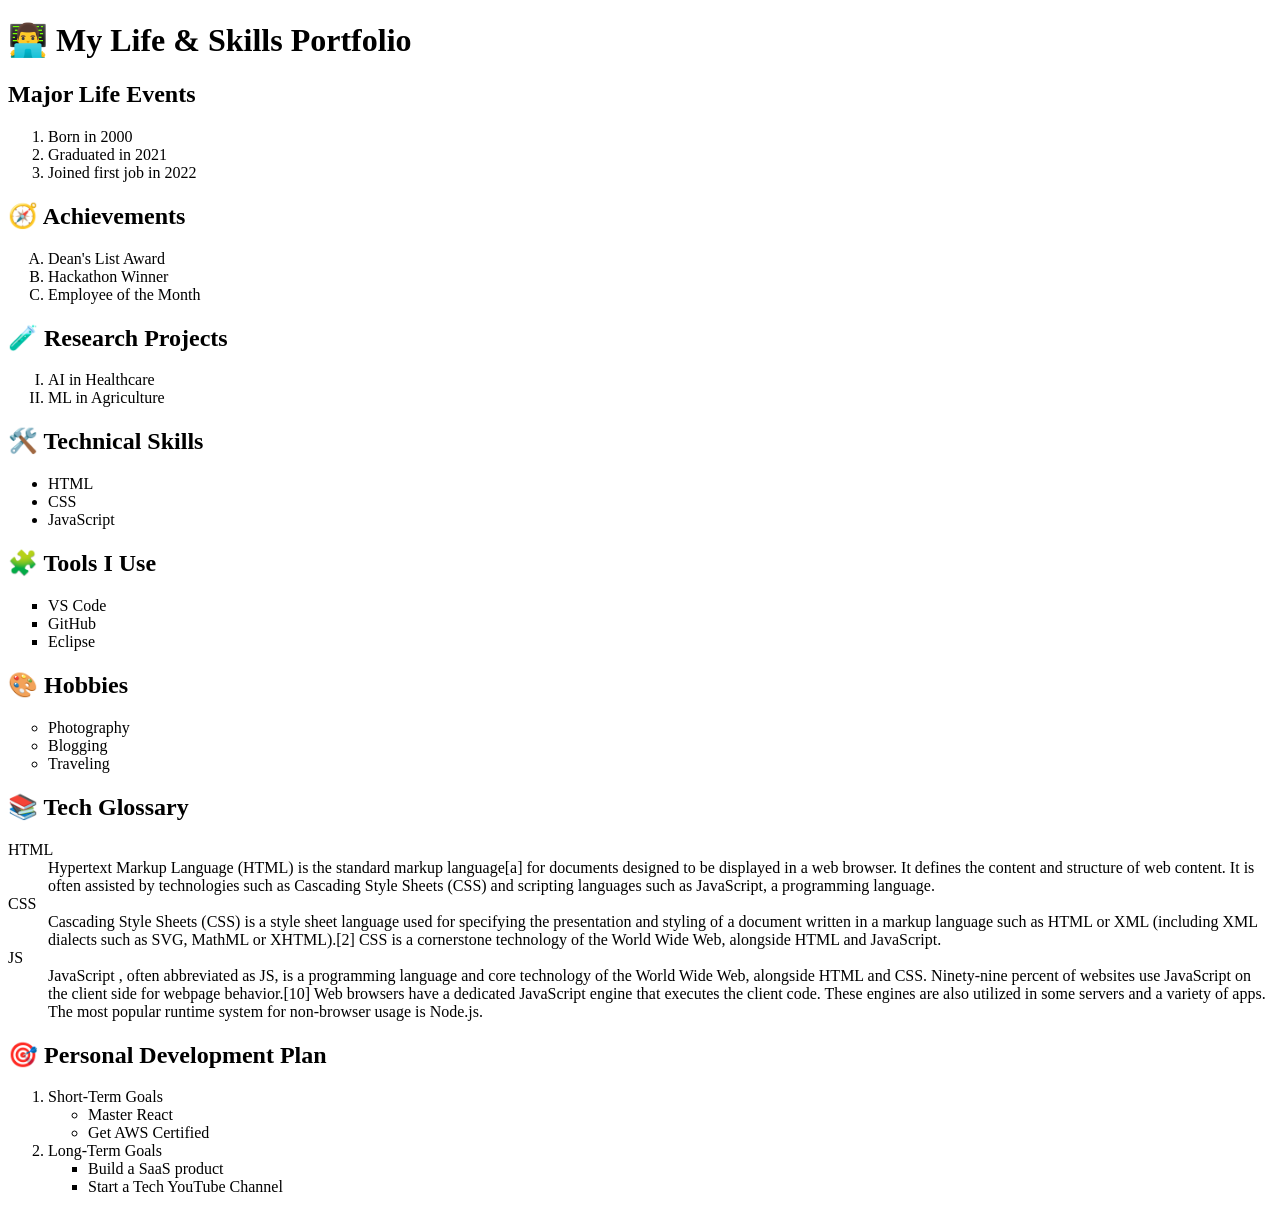
==== project2.html @ cdfc5c8b "first commit" ====
<!DOCTYPE html>
<html lang="en">
  <head>
    <meta charset="UTF-8" />
    <title>My Life Events</title>
  </head>
  <body>
    <h1>👨‍💻 My Life & Skills Portfolio</h1>
    <h2>Major Life Events</h2>
    <ol type="1">
      <li>Born in 2000</li>
      <li>Graduated in 2021</li>
      <li>Joined first job in 2022</li>
    </ol>
    <h2>🧭 Achievements</h2>
    <ol type="A">
      <li>Dean's List Award</li>
      <li>Hackathon Winner</li>
      <li>Employee of the Month</li>
    </ol>
    <h2>🧪 Research Projects</h2>
    <ol type="I">
      <li>AI in Healthcare</li>
      <li>ML in Agriculture</li>
    </ol>
    <h2>🛠️ Technical Skills</h2>
    <ul type="disc">
      <li>HTML</li>
      <li>CSS</li>
      <li>JavaScript</li>
    </ul>
    <h2>🧩 Tools I Use</h2>
    <ul type="square">
      <li>VS Code</li>
      <li>GitHub</li>
      <li>Eclipse</li>
    </ul>
    <h2>🎨 Hobbies</h2>
    <ul type="circle">
      <li>Photography</li>
      <li>Blogging</li>
      <li>Traveling</li>
    </ul>
    <h2>📚 Tech Glossary</h2>
    <dl>
      <dt>HTML</dt>
      <dd>
        Hypertext Markup Language (HTML) is the standard markup language[a] for
        documents designed to be displayed in a web browser. It defines the
        content and structure of web content. It is often assisted by
        technologies such as Cascading Style Sheets (CSS) and scripting
        languages such as JavaScript, a programming language.
      </dd>

      <dt>CSS</dt>
      <dd>
        Cascading Style Sheets (CSS) is a style sheet language used for
        specifying the presentation and styling of a document written in a
        markup language such as HTML or XML (including XML dialects such as SVG,
        MathML or XHTML).[2] CSS is a cornerstone technology of the World Wide
        Web, alongside HTML and JavaScript.
      </dd>

      <dt>JS</dt>
      <dd>
        JavaScript , often abbreviated as JS, is a programming language and core
        technology of the World Wide Web, alongside HTML and CSS. Ninety-nine
        percent of websites use JavaScript on the client side for webpage
        behavior.[10] Web browsers have a dedicated JavaScript engine that
        executes the client code. These engines are also utilized in some
        servers and a variety of apps. The most popular runtime system for
        non-browser usage is Node.js.
      </dd>
    </dl>
    <h2>🎯 Personal Development Plan</h2>
    <ol type="1">
      <li>
        Short-Term Goals
        <ul type="circle">
          <li>Master React</li>
          <li>Get AWS Certified</li>
        </ul>
      </li>
      <li>
        Long-Term Goals
        <ul type="square">
          <li>Build a SaaS product</li>
          <li>Start a Tech YouTube Channel</li>
        </ul>
      </li>
    </ol>
  </body>
</html>
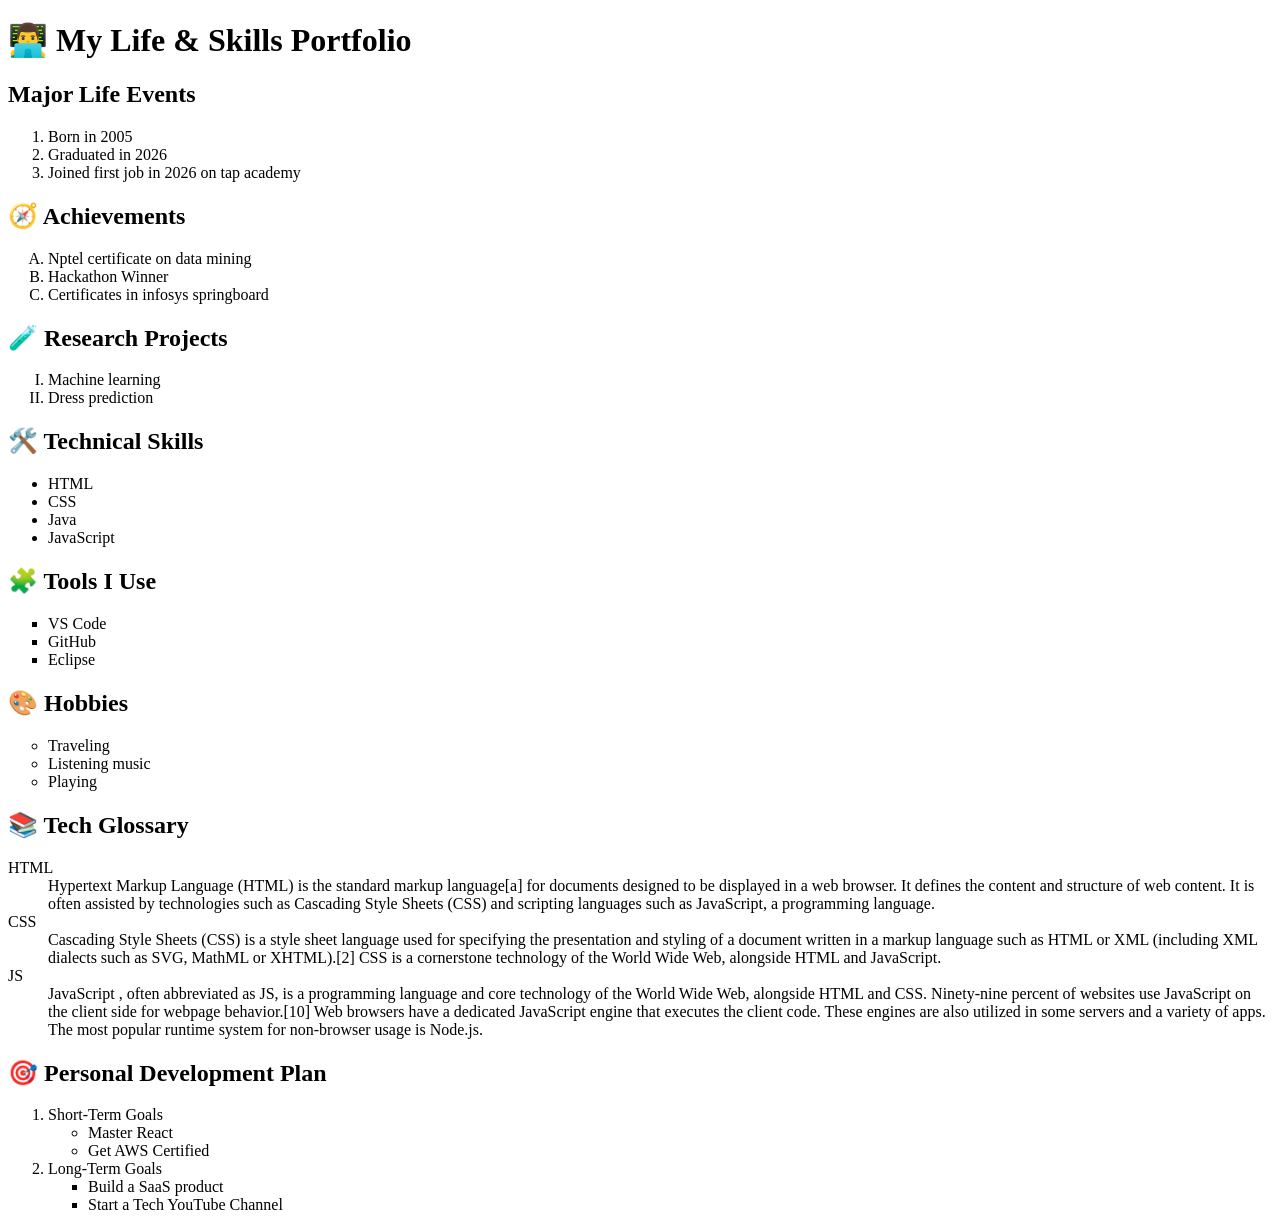
==== commit 96674cf1: "TEXT CHANGED" ====
--- a/project2.html
+++ b/project2.html
@@ -8,25 +8,26 @@
     <h1>👨‍💻 My Life & Skills Portfolio</h1>
     <h2>Major Life Events</h2>
     <ol type="1">
-      <li>Born in 2000</li>
-      <li>Graduated in 2021</li>
-      <li>Joined first job in 2022</li>
+      <li>Born in 2005</li>
+      <li>Graduated in 2026</li>
+      <li>Joined first job in 2026 on tap academy</li>
     </ol>
     <h2>🧭 Achievements</h2>
     <ol type="A">
-      <li>Dean's List Award</li>
+      <li>Nptel certificate on data mining</li>
       <li>Hackathon Winner</li>
-      <li>Employee of the Month</li>
+      <li>Certificates in infosys springboard</li>
     </ol>
     <h2>🧪 Research Projects</h2>
     <ol type="I">
-      <li>AI in Healthcare</li>
-      <li>ML in Agriculture</li>
+      <li>Machine learning</li>
+      <li>Dress prediction</li>
     </ol>
     <h2>🛠️ Technical Skills</h2>
     <ul type="disc">
       <li>HTML</li>
       <li>CSS</li>
+      <li>Java</li>
       <li>JavaScript</li>
     </ul>
     <h2>🧩 Tools I Use</h2>
@@ -37,9 +38,9 @@
     </ul>
     <h2>🎨 Hobbies</h2>
     <ul type="circle">
-      <li>Photography</li>
-      <li>Blogging</li>
       <li>Traveling</li>
+      <li>Listening music</li>
+      <li>Playing</li>
     </ul>
     <h2>📚 Tech Glossary</h2>
     <dl>
